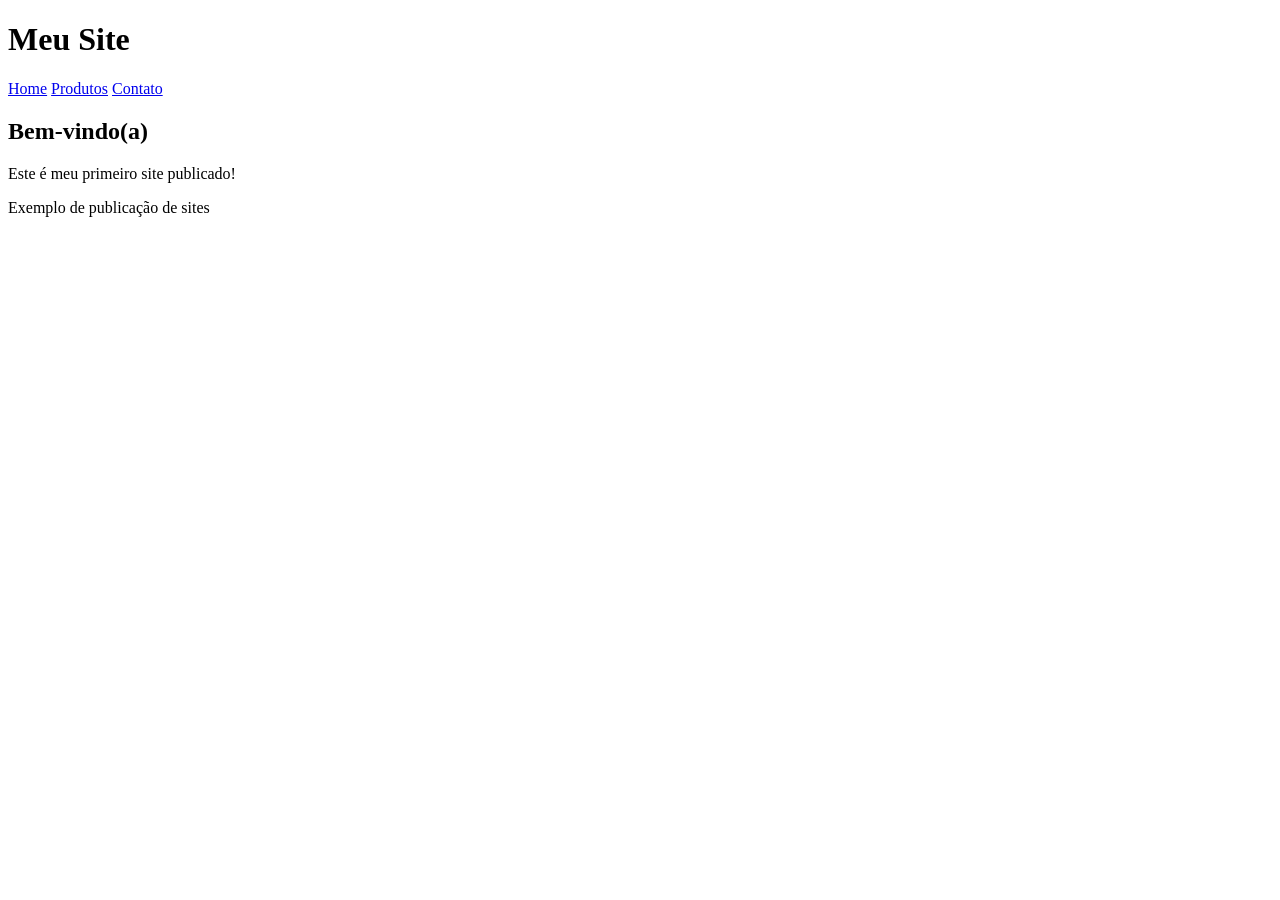
==== index.html @ 6c4b1e82 "Add files via upload" ====
<!DOCTYPE html>
<html lang="pt-br">
<head>
    <meta charset="UTF-8">
    <meta name="viewport" content="width=device-width, initial-scale=1.0">
    <title>Meu site</title>
</head>
<body>
    <header>
        <h1>Meu Site</h1>
        <nav>
            <a href="index.html">Home</a>
            <a href="produtos.html">Produtos</a>
            <a href="contato.html">Contato</a>
        </nav>
    </header>
    <main>
        <h2>Bem-vindo(a)</h2>
        <p>Este é meu primeiro site publicado!</p>
    </main>
    <footer>
        <p>Exemplo de publicação de sites</p>
    </footer>
</body>
</html>
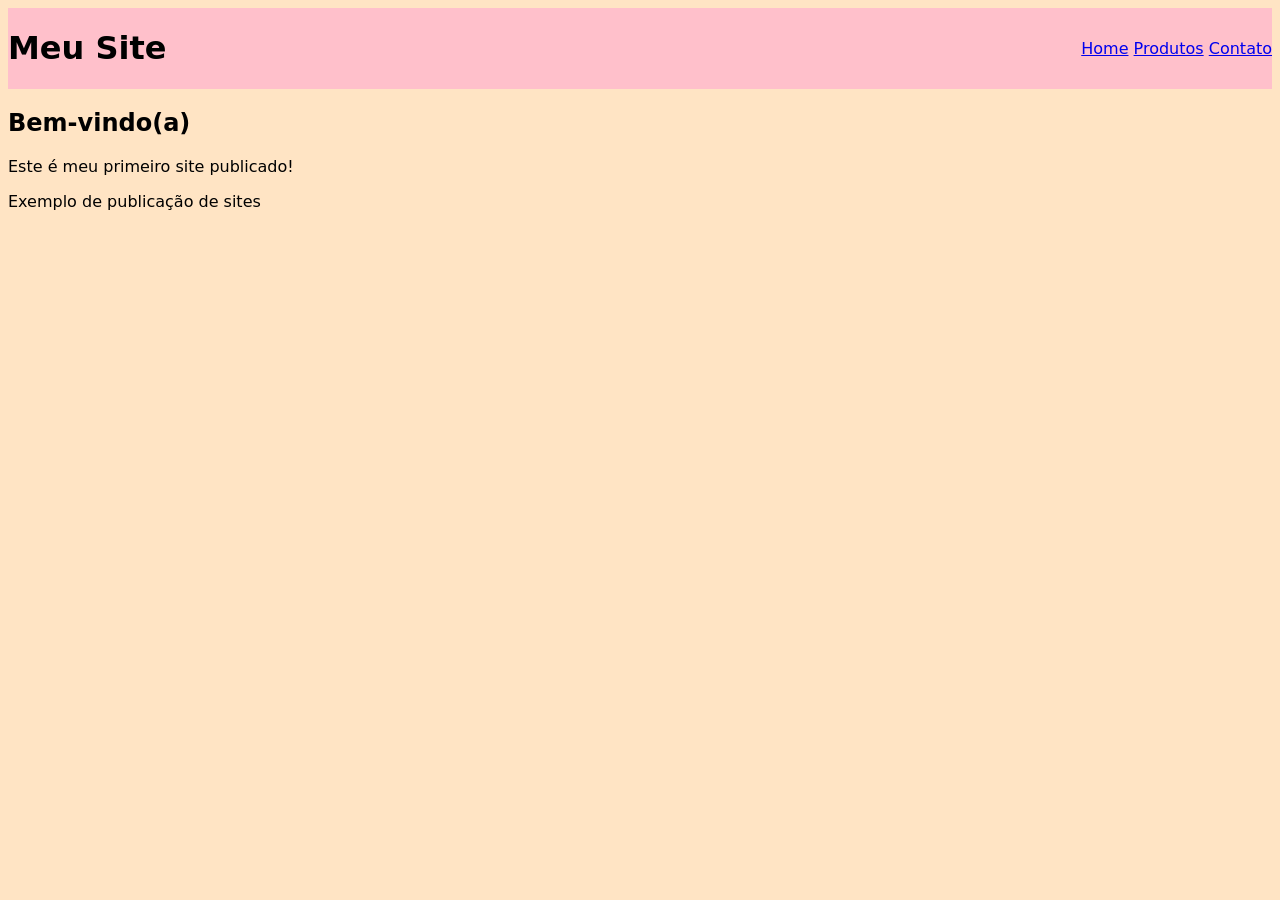
==== commit 84a1a245: "Adiciona CSS e formatação básica" ====
--- a/index.html
+++ b/index.html
@@ -4,6 +4,7 @@
     <meta charset="UTF-8">
     <meta name="viewport" content="width=device-width, initial-scale=1.0">
     <title>Meu site</title>
+    <link rel="stylesheet" href="css/estilos.css">
 </head>
 <body>
     <header>
--- a/css/estilos.css
+++ b/css/estilos.css
@@ -0,0 +1,13 @@
+*, *::after, *::before { box-sizing: border-box; }
+
+body {
+    font-family: system-ui, sans-serif;
+    background-color: bisque;
+}
+
+header {
+    background-color: pink;
+    display: flex;
+    justify-content: space-between;
+    align-items: center;
+}
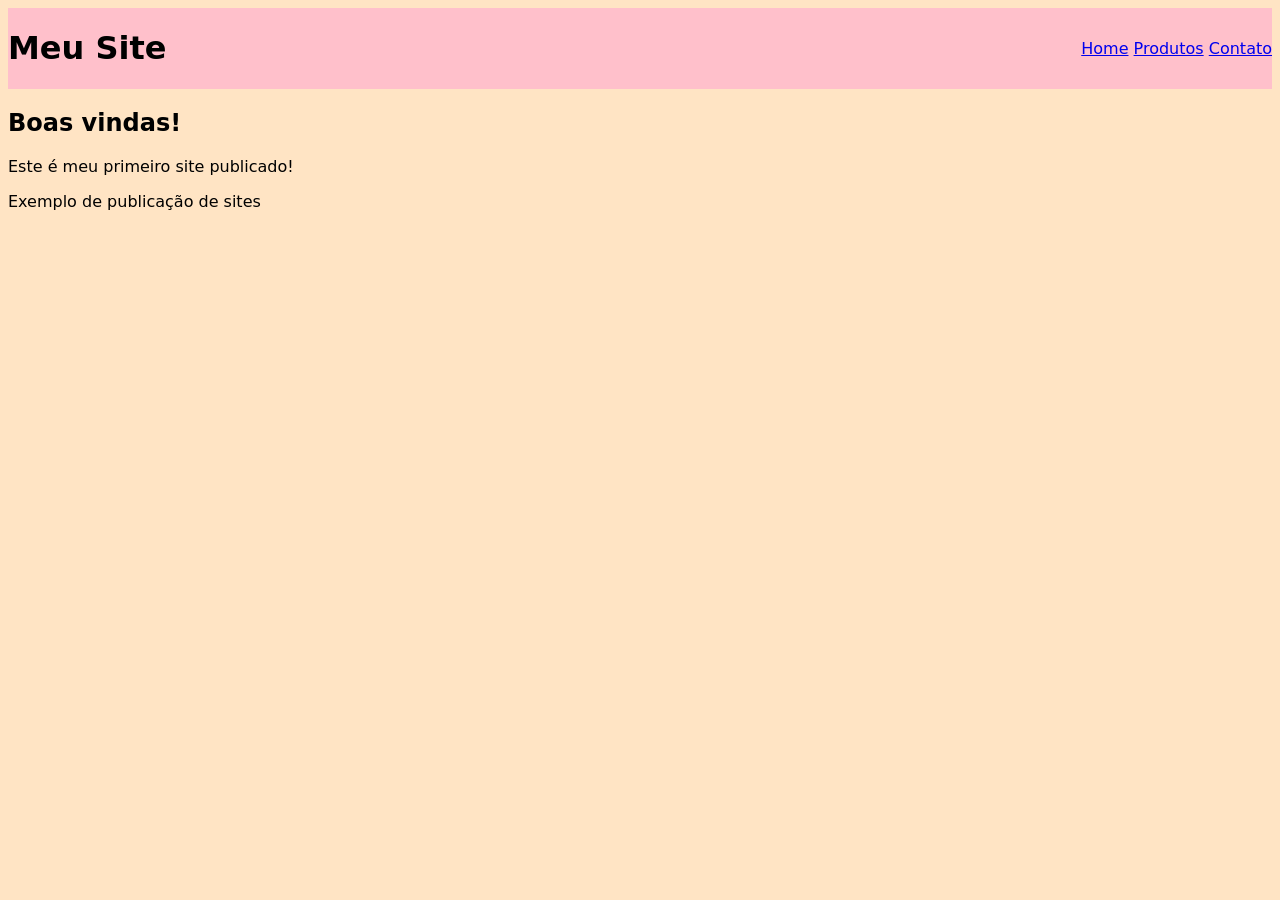
==== commit e7d22467: "Troca do título h2" ====
--- a/index.html
+++ b/index.html
@@ -16,7 +16,7 @@
         </nav>
     </header>
     <main>
-        <h2>Bem-vindo(a)</h2>
+        <h2>Boas vindas!</h2>
         <p>Este é meu primeiro site publicado!</p>
     </main>
     <footer>
